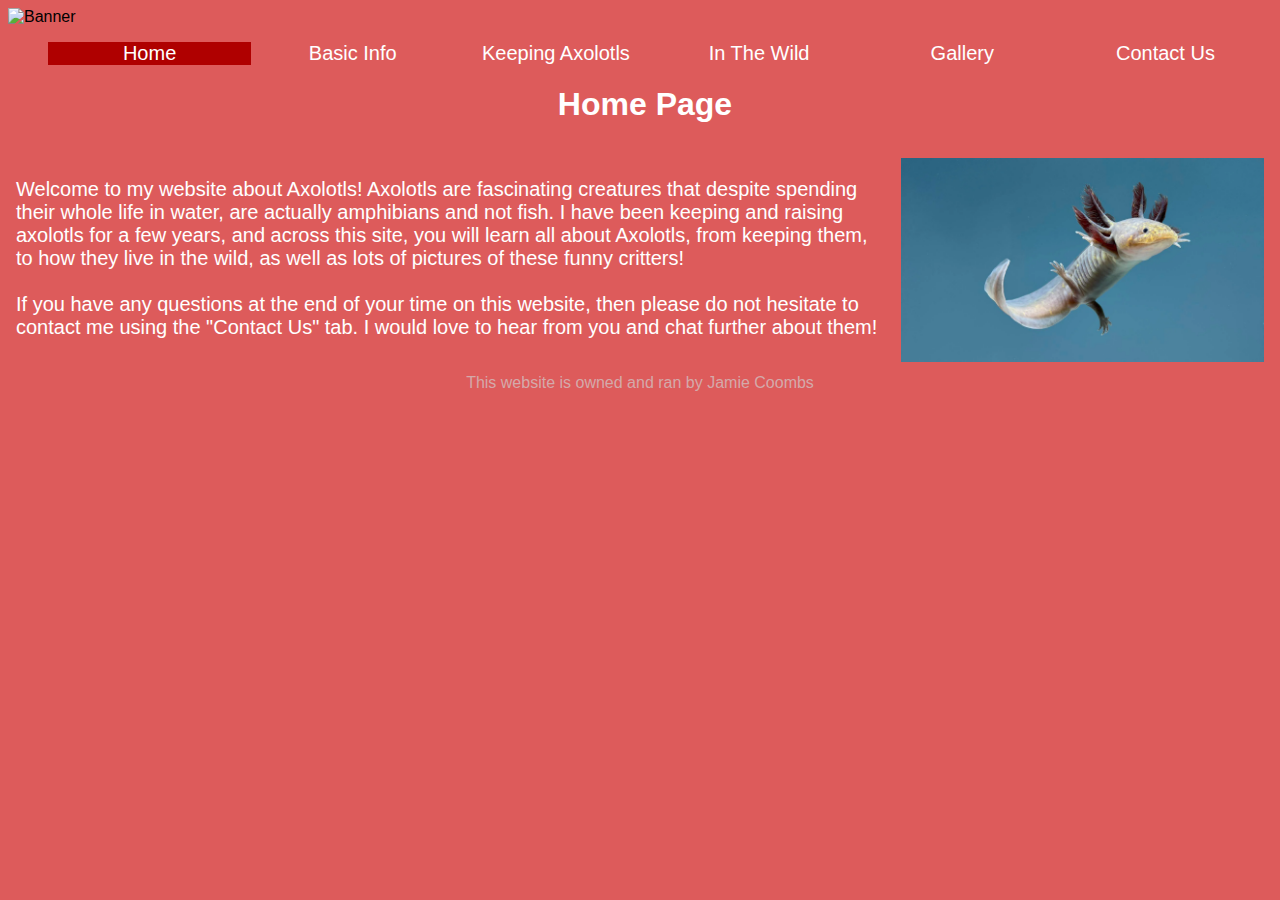
==== index.html @ aecfb4db "Add files via upload" ====
<!DOCTYPE html>
<html lang="en">
<head>
<title>Home</title>
<meta charset="utf-8">
<link rel="stylesheet" href="CSSfiles/CSS.css">
</head>

<body>
    <img src="images/Banner.png" alt="Banner" style="width: 100%">
    <nav>
        <ul>
            <li><a href="index.html"class="active">Home</a></li>
            <li><a href="pages/Basic_Info.html">Basic Info</a></li>
            <li><a href="pages/Keeping_Axolotls.html">Keeping Axolotls</a></li>
            <li><a href="pages/In_The_Wild.html">In The Wild</a></li>
            <li><a href="pages/Gallery.html">Gallery</a></li>
            <li><a href="pages/Contact_Us.html">Contact Us</a></li>
          </ul>
    </nav>
<br>
<div class="bodypage">
    <h1>Home Page</h1>

    <div class="columntext">
    <p>Welcome to my website about Axolotls! Axolotls are fascinating creatures that despite spending their whole life in water, are actually amphibians and not fish. I have been keeping and raising axolotls for a few years, and across this site, you will learn all about Axolotls, from keeping them, to how they live in the wild, as well as lots of pictures of these funny critters!
        <br>
        <br>
        If you have any questions at the end of your time on this website, then please do not hesitate to contact me using the "Contact Us" tab. I would love to hear from you and chat further about them!    </p>
    </div>
    
    <div class="columnimage">
        <img src="Images/Homeimage1.webp" style="width: 100%;">
    </div>
    
    </div>
</div>
<footer>This website is owned and ran by Jamie Coombs</footer>
</body>
</html>
---- CSSfiles/CSS.css ----
body{background-color:rgb(221, 91, 91);
    font-family: 'Segoe UI', Tahoma, Geneva, Verdana, sans-serif;}
h1 { background-color:rgb(221, 91, 91);
    padding: 5px;
    color:#ffffff;
    font-family: 'Segoe UI', Tahoma, Geneva, Verdana, sans-serif;
    width: 100%;
    text-align: center;}
h3 {text-align: center;
    width: 100%;
    color: #ffffff;
    float: left;
    }

a:visited {color: white;}

a{color: white;}

nav ul{list-style-type: none;}
nav a{text-align: center;
    float: left;
    box-sizing: border-box;
    width: 16.6%;
    float: left;
    font-size: 20px;
    text-decoration: none;
    font-family: 'Segoe UI', Tahoma, Geneva, Verdana, sans-serif;
    color: white;}
nav li{ display: inline;}

nav li a:hover{text-decoration: none;
    color:rgb(221, 91, 91);
    background-color: rgb(255, 255, 255);}

.active{ background-color: rgb(175, 0, 0);}

p {color: white;
    font-size: 20px;}

.formcontainer {display: flex;
    align-items: center;
    justify-content: center;}

form{background-color: rgb(216, 171, 171);
    width: 50%;
    display: flex;
    flex-direction: column;
    padding: 10px 10px;
    border-radius: 5px;}

.inputconfig, textarea{display: flex;
    flex-direction: column;
    padding: 10px ;
    font-family: 'Segoe UI', Tahoma, Geneva, Verdana, sans-serif;
    border: 0;
    outline: none;
    resize: none;}

.inputconfig input{ border: 3px;
    padding: 10px;
}


form button{padding: 10px;
    margin: 10px auto 0px;
    border-radius: 30px;
    width: 200px;
    font-family: 'Segoe UI', Tahoma, Geneva, Verdana, sans-serif;
    border: 0;
    background-color: rgb(221, 91, 91);
    color: white;
    font-weight: bold;
    cursor: pointer;}

.gallery{display: flex;
    width: 90%;
    overflow-x: scroll;}

.gallery div{width: 100%;
    display:grid;
    grid-gap: 20px;
    padding:20px;
    grid-template-columns: auto auto auto auto;
    flex: none}

.gallery div img {max-width: 300px;
max-height: 300px;
object-fit: scale-up;
filter: grayscale(100);
transition: transform 1s;}

.gallery::-webkit-scrollbar{
    display:none;}

    .gallerywrap { 
        display: flex;
        align-items: center;
        justify-content: center;
        margin: 5% auto;
    }

#back, #forward {
    width: 50px;
    height: 50px;
    cursor: pointer;
    margin: 20px;
}

.gallery div img:hover{
        filter: grayscale(0);
        transform: scale(1.1);
        cursor: pointer;
}

.bodypage{
    animation: fadeInAnimation ease 3s;
    animation-iteration-count: 1;
    animation-fill-mode: forwards;
}
@keyframes fadeInAnimation {
    0% {
        opacity: 0;
    }
    100% {
        opacity: 1;
    }
}

.columntext{float:left;
    box-sizing: border-box;
    width: 70%;
    padding: 0.5em;}

.columnimage{float:left;
    box-sizing: border-box;
    width: 30%;
    padding: 0.5em;
    }
footer{color: rgba(208, 210, 211, 0.671);
    float: left;
    width: 100%;
    text-align: center;}

iframe{float: left;
    width:100%;}

span{color: #ffffff;
    font-family: 'Segoe UI', Tahoma, Geneva, Verdana, sans-serif}
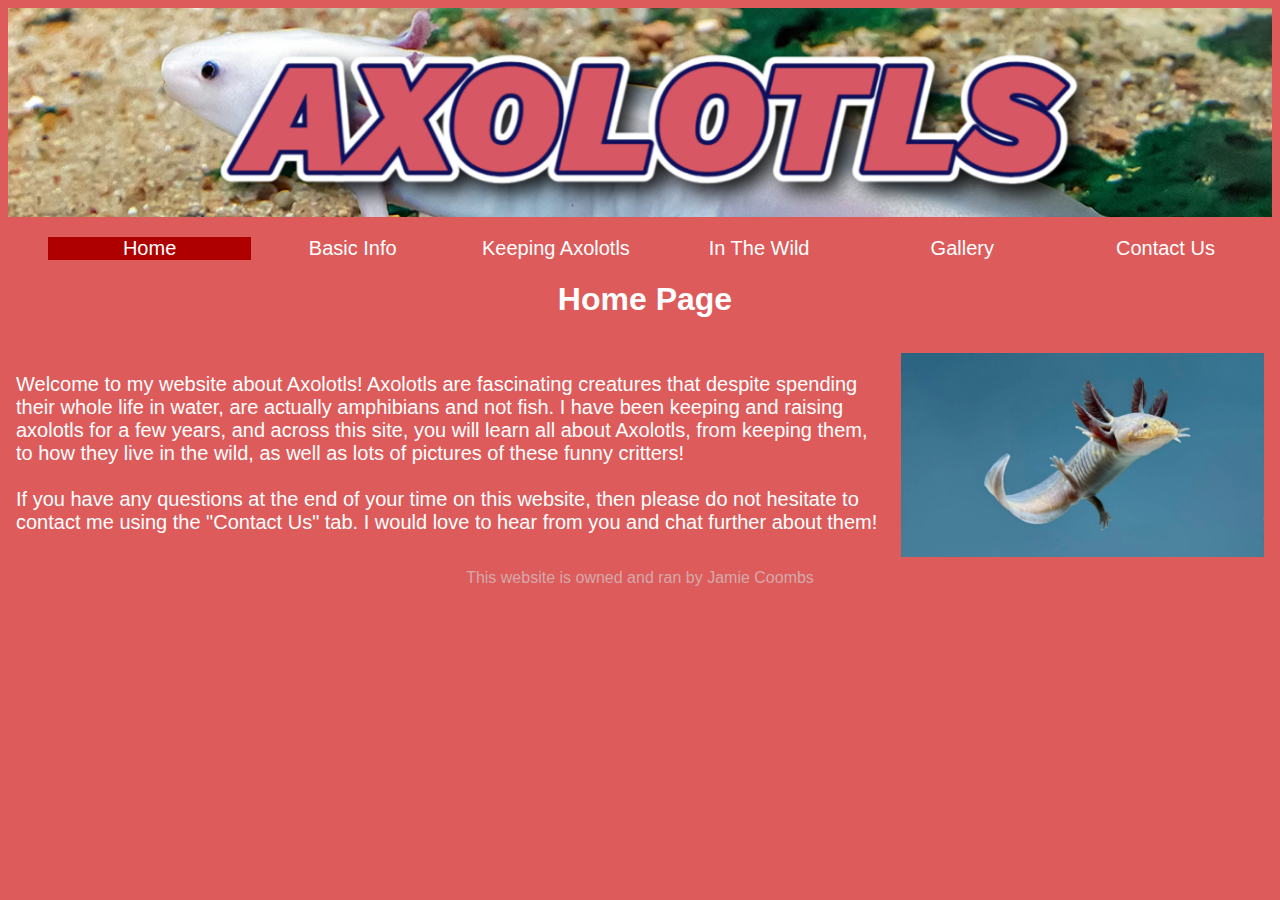
==== commit c68397bf: "Update index.html" ====
--- a/index.html
+++ b/index.html
@@ -7,15 +7,15 @@
 </head>
 
 <body>
-    <img src="images/Banner.png" alt="Banner" style="width: 100%">
+    <img src="Images/Banner.png" alt="Banner" style="width: 100%">
     <nav>
         <ul>
             <li><a href="index.html"class="active">Home</a></li>
-            <li><a href="pages/Basic_Info.html">Basic Info</a></li>
-            <li><a href="pages/Keeping_Axolotls.html">Keeping Axolotls</a></li>
-            <li><a href="pages/In_The_Wild.html">In The Wild</a></li>
-            <li><a href="pages/Gallery.html">Gallery</a></li>
-            <li><a href="pages/Contact_Us.html">Contact Us</a></li>
+            <li><a href="Pages/Basic_Info.html">Basic Info</a></li>
+            <li><a href="Pages/Keeping_Axolotls.html">Keeping Axolotls</a></li>
+            <li><a href="Pages/In_The_Wild.html">In The Wild</a></li>
+            <li><a href="Pages/Gallery.html">Gallery</a></li>
+            <li><a href="Pages/Contact_Us.html">Contact Us</a></li>
           </ul>
     </nav>
 <br>
@@ -37,4 +37,4 @@
 </div>
 <footer>This website is owned and ran by Jamie Coombs</footer>
 </body>
-</html>+</html>
